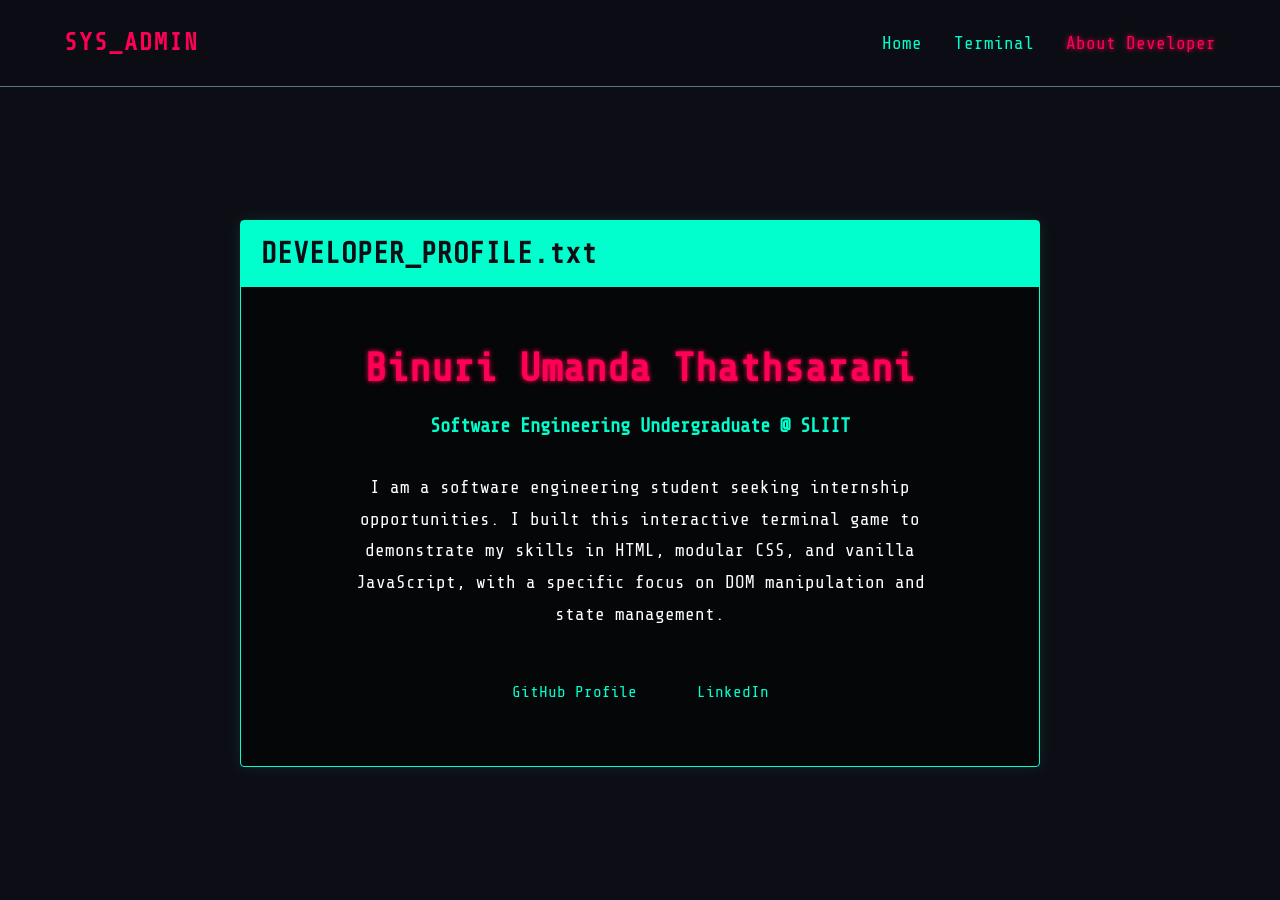
==== about.html @ 1e11d8f4 "Added Developer Profile page for portfolio showcase" ====
<!DOCTYPE html>
<html lang="en">
<head>
    <meta charset="UTF-8">
    <meta name="viewport" content="width=device-width, initial-scale=1.0">
    <title>About Developer - Cyberpunk Hacker Escape</title>
    
    <link rel="icon" type="image/png" href="assets/ui/skull.png">
    <link href="https://fonts.googleapis.com/css2?family=Share+Tech+Mono&display=swap" rel="stylesheet">
    
    <link rel="stylesheet" href="css/global.css">
    <link rel="stylesheet" href="css/navbar.css">
    <link rel="stylesheet" href="css/about.css">
</head>
<body>

    <nav class="navbar">
        <div class="nav-brand">SYS_ADMIN</div>
        <ul class="nav-links">
            <li><a href="index.html">Home</a></li>
            <li><a href="game.html">Terminal</a></li>
            <li><a href="about.html" class="active">About Developer</a></li>
        </ul>
    </nav>

    <main class="about-container">
        <div class="profile-card">
            <div class="profile-header">
                <h2>DEVELOPER_PROFILE.txt</h2>
            </div>
            
            <div class="profile-body">
                <h1>Binuri Umanda Thathsarani</h1>
                <h3>Software Engineering Undergraduate @ SLIIT</h3>
                
                <p>I am a software engineering student seeking internship opportunities. I built this interactive terminal game to demonstrate my skills in HTML, modular CSS, and vanilla JavaScript, with a specific focus on DOM manipulation and state management.</p>
                
                <div class="social-links">
                    <a href="https://github.com/umandathathsarani" target="_blank" rel="noopener" class="btn-neon">GitHub Profile</a>
                    <a href="https://www.linkedin.com/in/binuri-umanda-859bba337/" target="_blank" rel="noopener" class="btn-neon">LinkedIn</a>
                </div>
            </div>
        </div>
    </main>

    <script src="js/cursor.js"></script>
</body>
</html>
---- css/global.css ----
:root {
    --bg-color: #0d0e15;   
    --text-main: #00ffcc;   
    --text-muted: #4d8076;   
    --accent-color: #ff0055;  
    --terminal-font: 'Share Tech Mono', monospace;
}

* {
    margin: 0;
    padding: 0;
    box-sizing: border-box;
}

body {
    background-color: var(--bg-color);
    color: var(--text-main);
    font-family: var(--terminal-font);
    line-height: 1.6;
    display: flex;
    flex-direction: column;
    min-height: 100vh;
}

a {
    text-decoration: none;
    color: var(--text-main);
}

.neon-spark {
    position: fixed;
    width: 6px;
    height: 6px;
    background-color: var(--text-main);
    box-shadow: 0 0 10px var(--text-main), 0 0 20px var(--text-main); 
    border-radius: 50%;
    pointer-events: none; 
    z-index: 9999; 
    animation: sparkFade 0.8s forwards; 
}

.neon-spark.pink {
    background-color: var(--accent-color);
    box-shadow: 0 0 10px var(--accent-color), 0 0 20px var(--accent-color);
}

@keyframes sparkFade {
    0% {
        opacity: 1;
        transform: scale(1) translateY(0);
    }
    100% {
        opacity: 0;
        transform: scale(0) translateY(30px);
    }
}
---- css/navbar.css ----
.navbar {
    display: flex;
    justify-content: space-between;
    align-items: center;
    padding: 1.5rem 5%;
    border-bottom: 1px solid var(--text-muted);
    background-color: rgba(13, 14, 21, 0.9);
}

.nav-brand {
    font-size: 1.5rem;
    font-weight: bold;
    color: var(--accent-color);
    letter-spacing: 2px;
}

.nav-links {
    list-style: none;
    display: flex;
    gap: 2rem;
}

.nav-links a {
    font-size: 1.1rem;
    transition: color 0.3s ease;
}

.nav-links a:hover, .nav-links a.active {
    color: var(--accent-color);
    text-shadow: 0 0 5px var(--accent-color);
}
---- css/about.css ----
.about-container {
    flex: 1;
    display: flex;
    justify-content: center;
    align-items: center;
    padding: 40px 20px;
}

.profile-card {
    width: 100%;
    max-width: 800px;
    background-color: rgba(0, 0, 0, 0.6);
    border: 1px solid var(--text-main);
    box-shadow: 0 0 15px rgba(0, 255, 204, 0.1);
    border-radius: 4px;
}

.profile-header {
    background-color: var(--text-main);
    color: var(--bg-color);
    padding: 10px 20px;
    font-size: 1.2rem;
    font-weight: bold;
}

.profile-body {
    padding: 50px 40px;
    text-align: center;
}

.profile-body h1 {
    color: var(--accent-color);
    font-size: 2.5rem;
    margin-bottom: 10px;
    text-shadow: 0 0 5px var(--accent-color);
}

.profile-body h3 {
    color: var(--text-main);
    margin-bottom: 30px;
    font-size: 1.2rem;
}

.profile-body p {
    color: #fff;
    font-size: 1.1rem;
    line-height: 1.8;
    margin-bottom: 40px;
    max-width: 600px;
    margin-left: auto;
    margin-right: auto;
}

.social-links {
    display: flex;
    gap: 20px;
    justify-content: center;
}

.social-links .btn-neon {
    font-size: 1rem;
    padding: 10px 20px;
}
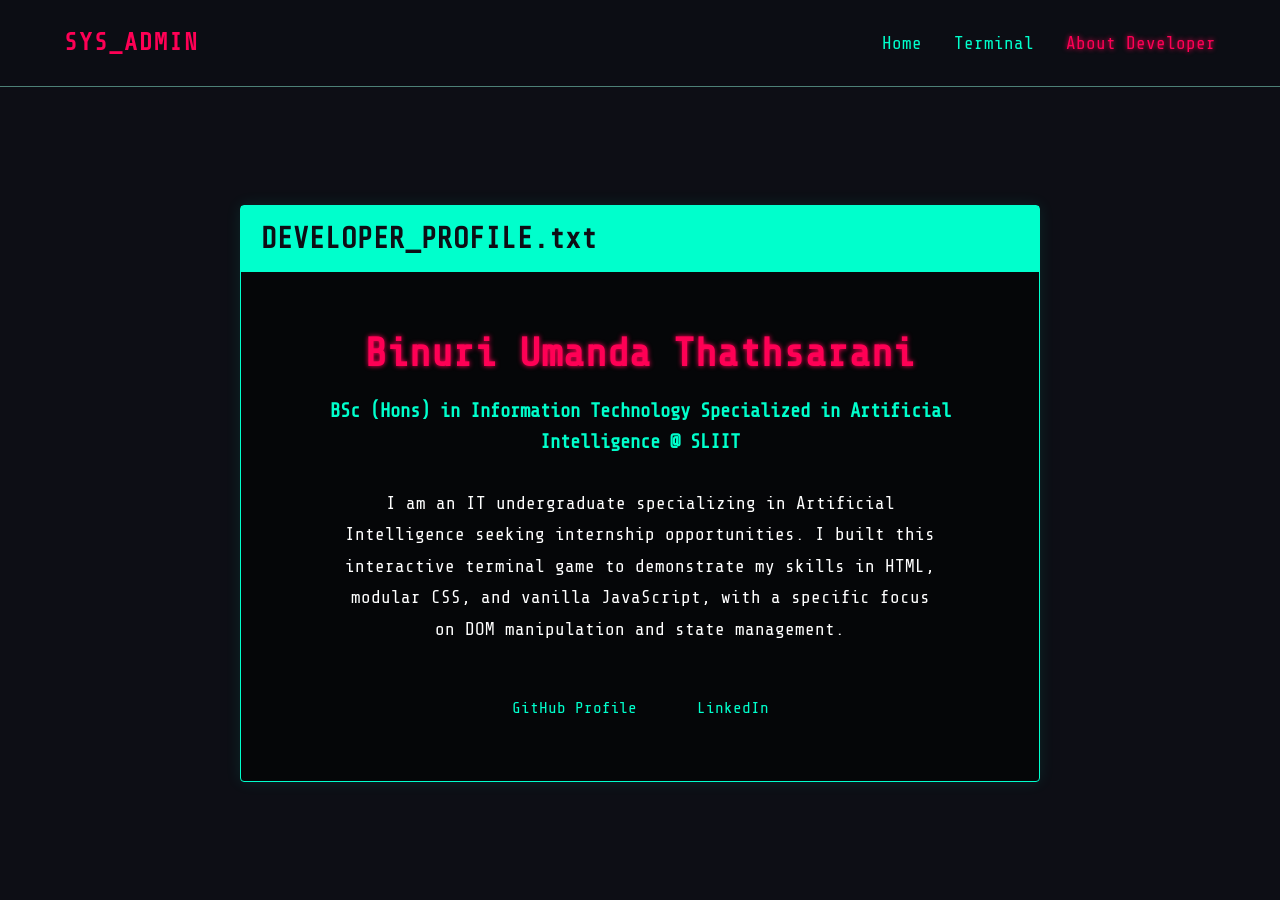
==== commit dec93216: "Updated developer profile with correct AI degree information" ====
--- a/about.html
+++ b/about.html
@@ -5,7 +5,7 @@
     <meta name="viewport" content="width=device-width, initial-scale=1.0">
     <title>About Developer - Cyberpunk Hacker Escape</title>
     
-    <link rel="icon" type="image/png" href="assets/ui/skull.png">
+    <link rel="icon" type="image/png" href="assets/ui/favicon.png">
     <link href="https://fonts.googleapis.com/css2?family=Share+Tech+Mono&display=swap" rel="stylesheet">
     
     <link rel="stylesheet" href="css/global.css">
@@ -31,13 +31,13 @@
             
             <div class="profile-body">
                 <h1>Binuri Umanda Thathsarani</h1>
-                <h3>Software Engineering Undergraduate @ SLIIT</h3>
+                <h3>BSc (Hons) in Information Technology Specialized in Artificial Intelligence @ SLIIT</h3>
                 
-                <p>I am a software engineering student seeking internship opportunities. I built this interactive terminal game to demonstrate my skills in HTML, modular CSS, and vanilla JavaScript, with a specific focus on DOM manipulation and state management.</p>
+                <p>I am an IT undergraduate specializing in Artificial Intelligence seeking internship opportunities. I built this interactive terminal game to demonstrate my skills in HTML, modular CSS, and vanilla JavaScript, with a specific focus on DOM manipulation and state management.</p>
                 
                 <div class="social-links">
-                    <a href="https://github.com/umandathathsarani" target="_blank" rel="noopener" class="btn-neon">GitHub Profile</a>
-                    <a href="https://www.linkedin.com/in/binuri-umanda-859bba337/" target="_blank" rel="noopener" class="btn-neon">LinkedIn</a>
+                    <a href="https://github.com/YourUsername" target="_blank" class="btn-neon">GitHub Profile</a>
+                    <a href="https://linkedin.com/in/YourUsername" target="_blank" class="btn-neon">LinkedIn</a>
                 </div>
             </div>
         </div>
